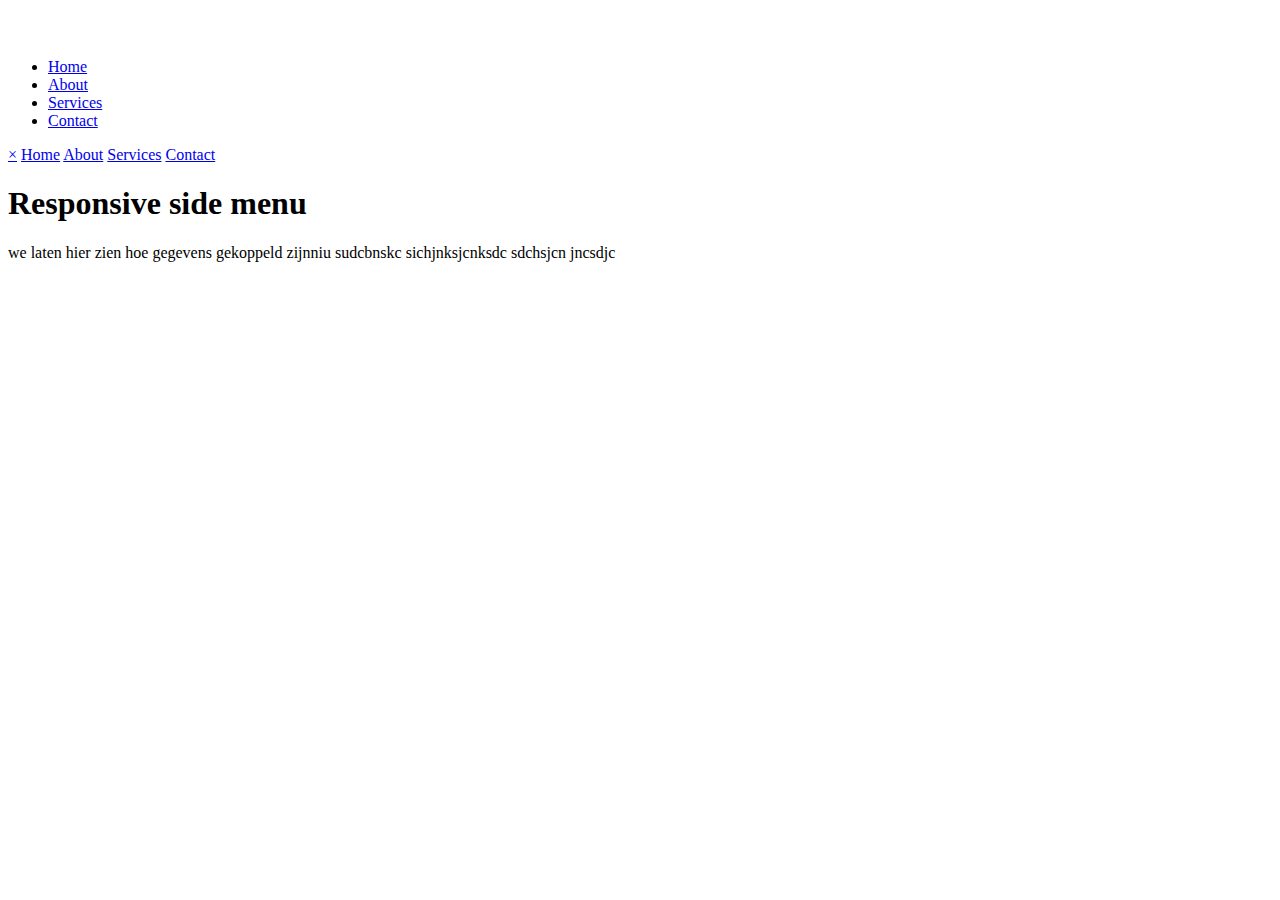
==== index.html @ 4d75e059 "update" ====
<!DOCTYPE html>

<html xmlns="http://www.w3.org/1999/xhtml">
<head runat="server">
    <title>opdracht</title>
    <link href='StyleSheet1.css'rel='stylesheet'>
</head>


<body>
    <form id="form1" runat="server">
        <div>

        </div>
    </form>

    <nav class="navbar">

        <span class="open-slide">
            <a href="#" onclick="openSlideMenu()">
                <!-- hier staat hoe groot het vierkantje is-->
                <svg width="30" height="30">
                     <!-- hier staat hoe de lijn getekend word-->
                    <path d="M0,5 30,5" stroke="#fff"
                        stroke-width="5" />
                    <path d="M0,14 30,14" stroke="#fff"
                        stroke-width="5" />
                    <path d="M0,23 30,23" stroke="#fff"
                        stroke-width="5" />
                </svg>
                  
            </a>
        </span>
        <!-- verticaal menu-->
        <ul class="navbar-nav">
            <li><a href="#"</a>Home</li>
            <li><a href="#"</a>About</li>
            <li><a href="#"</a>Services</li>
            <li><a href="#"</a>Contact</li>


        </ul>
    </nav>
    <!-- id is nodig vanwege een stuk javascript-->
    <div id="side-menu" class="side-nav">
        <!-- Dit stukje code gaat over kruisje rechtsboven in de hoek bij slide menu-->
        <a href="#" class="btn-close" onclick="closeSlideMenu()">&times;</a>
        <!-- horizontaal menu-->
        <a href="#">Home</a>
        <a href="#">About</a>
        <a href="#">Services</a>
        <a href="#">Contact</a>


    </div>

    <div id="main">
        <h1>Responsive side menu</h1>
        <p>we laten hier zien hoe gegevens gekoppeld zijnniu sudcbnskc sichjnksjcnksdc sdchsjcn
            jncsdjc
        </p>

    </div>

    
    <script>
        function openSlideMenu() {
            document.getElementById("side-menu").style.width = "250px";
            document.getElementById("main").style.marginLeft = "250px";
        }

        function closeSlideMenu() {
            document.getElementById("side-menu").style.width = "0";
            document.getElementById("main").style.marginLeft = "0";
        }

    </script>
    
</body>

</html>
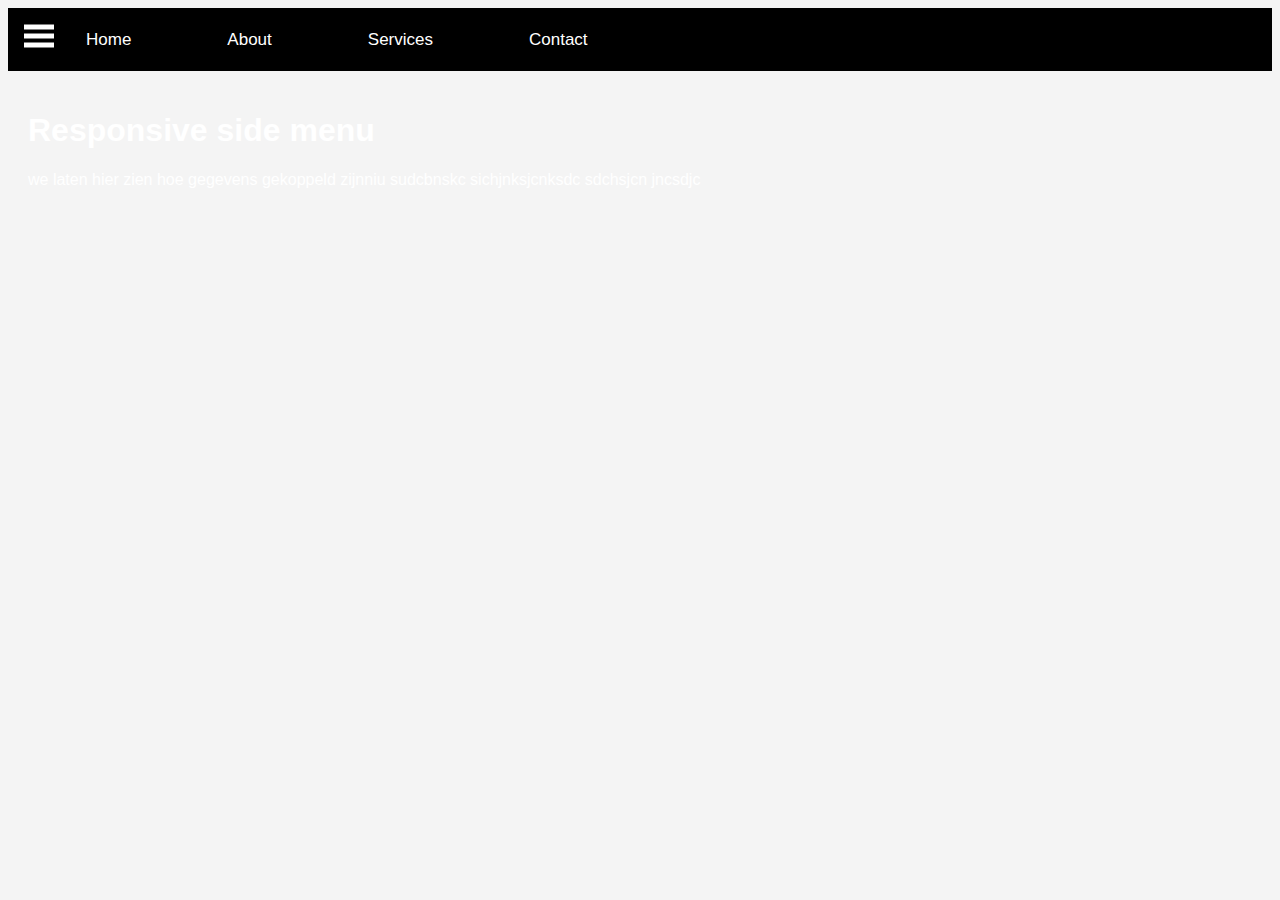
==== commit 46ca3ed4: "bandsite" ====
--- a/index.html
+++ b/index.html
@@ -3,7 +3,7 @@
 <html xmlns="http://www.w3.org/1999/xhtml">
 <head runat="server">
     <title>opdracht</title>
-    <link href='StyleSheet1.css'rel='stylesheet'>
+    <link href='Stylebandgoed.css'rel='stylesheet'>
 </head>
 
 
--- a/Stylebandgoed.css
+++ b/Stylebandgoed.css
@@ -0,0 +1,83 @@
+body {
+    font-family: "Arial";
+    background-color: #f4f4f4;
+    background-image: url("guitar.PNG")
+    
+}
+
+/*hier maken we de horizontale streep*/
+.navbar {
+    background-color: black;
+    overflow: hidden;
+    height: 63px;
+}
+
+/*Hier maak je de horizontale links mooier in de horizontale streep bar*/
+.navbar a{
+    float: left;
+    display:block;
+    color: white;
+    text-align: center;
+    padding: 14px 16px;
+    text-decoration:none;
+    font-size:17px;
+
+}
+
+.navbar ul{
+    margin: 8px 0 0 0;
+    list-style:none;
+}
+
+.navbar a:hover{
+    color: tomato;
+}
+
+.side-nav{
+    height: 100%;
+    width:0;
+    position: fixed;
+    z-index:1;
+    top:0;
+    left:0;
+    background-color:black;
+    opacity: 0.9;
+    overflow-x: hidden;
+    padding-top:60px;
+    transition:1.5s;
+
+}
+
+.side-nav a{
+    padding:10px 10px 10px 30px;
+    text-decoration:none;
+    font-size: 22px;
+    color:floralwhite;
+    display: block;
+    transition: 0,3s;
+}
+
+.side-nav a:hover{
+    color:tomato;
+
+}
+
+.side-nav .btn-close{
+
+    position:absolute;
+    top:0;
+    right:22px;
+    font-size: 36px;
+    margin-left: 50px;
+}
+
+#main{
+    transition:margin-left 1.5s;
+    padding: 20px;
+    overflow: hidden;
+    width:100%;
+}
+
+body{
+    color:white;
+}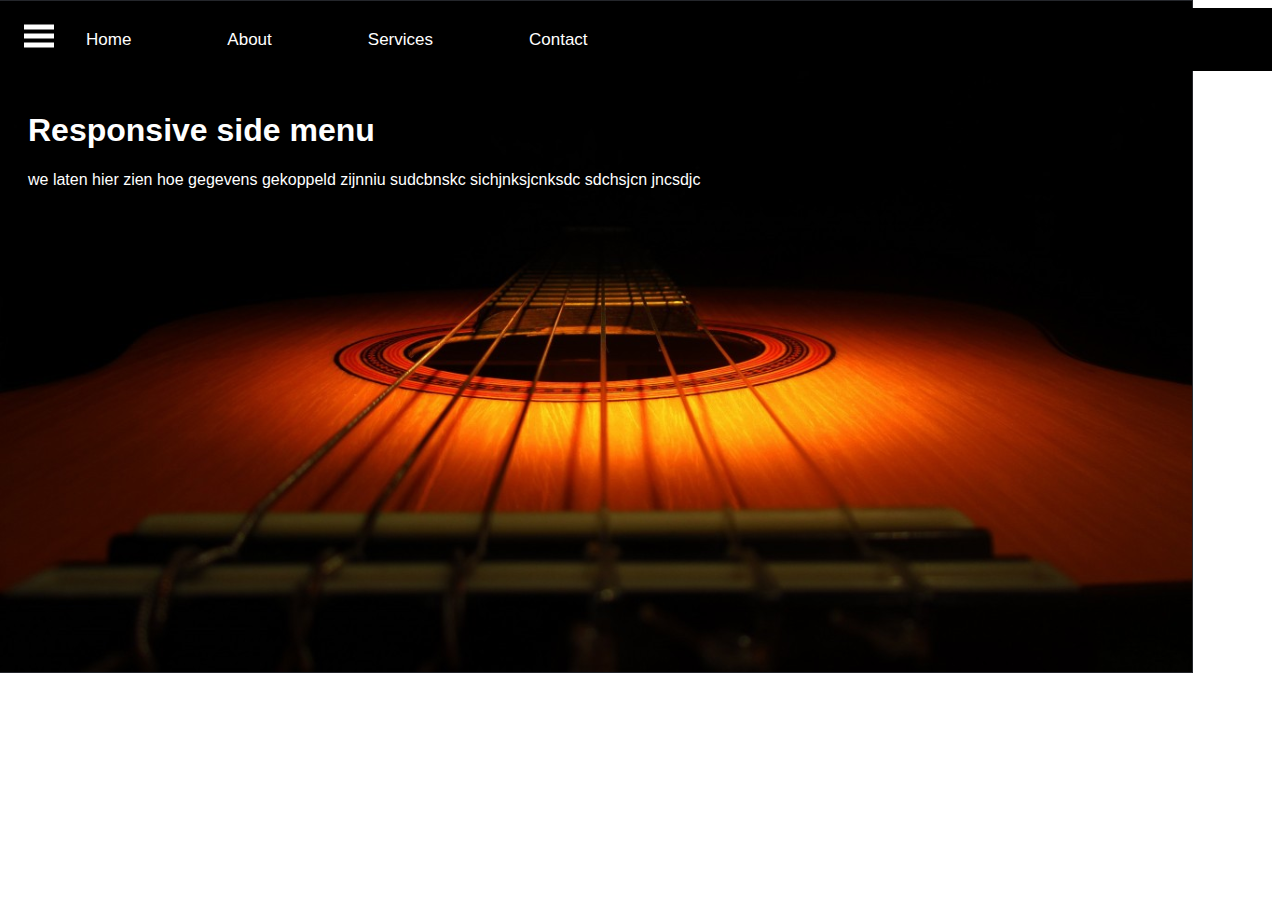
==== commit 36520def: "update via script" ====
--- a/index.html
+++ b/index.html
@@ -13,6 +13,9 @@
 
         </div>
     </form>
+	
+	
+	
 
     <nav class="navbar">
 
@@ -75,6 +78,8 @@
         }
 
     </script>
+	
+	
     
 </body>
 
--- a/Stylebandgoed.css
+++ b/Stylebandgoed.css
@@ -1,9 +1,23 @@
+
+
+
 body {
     font-family: "Arial";
-    background-color: #f4f4f4;
-    background-image: url("guitar.PNG")
+	background: url("guitar.PNG") no-repeat;
+	
+	
+    
+    
+
+  /* Full height */
+  
     
 }
+
+
+
+
+
 
 /*hier maken we de horizontale streep*/
 .navbar {
@@ -44,7 +58,7 @@
     opacity: 0.9;
     overflow-x: hidden;
     padding-top:60px;
-    transition:1.5s;
+    transition:0,5s;
 
 }
 
@@ -72,7 +86,7 @@
 }
 
 #main{
-    transition:margin-left 1.5s;
+    transition:margin-left 0,5s;
     padding: 20px;
     overflow: hidden;
     width:100%;
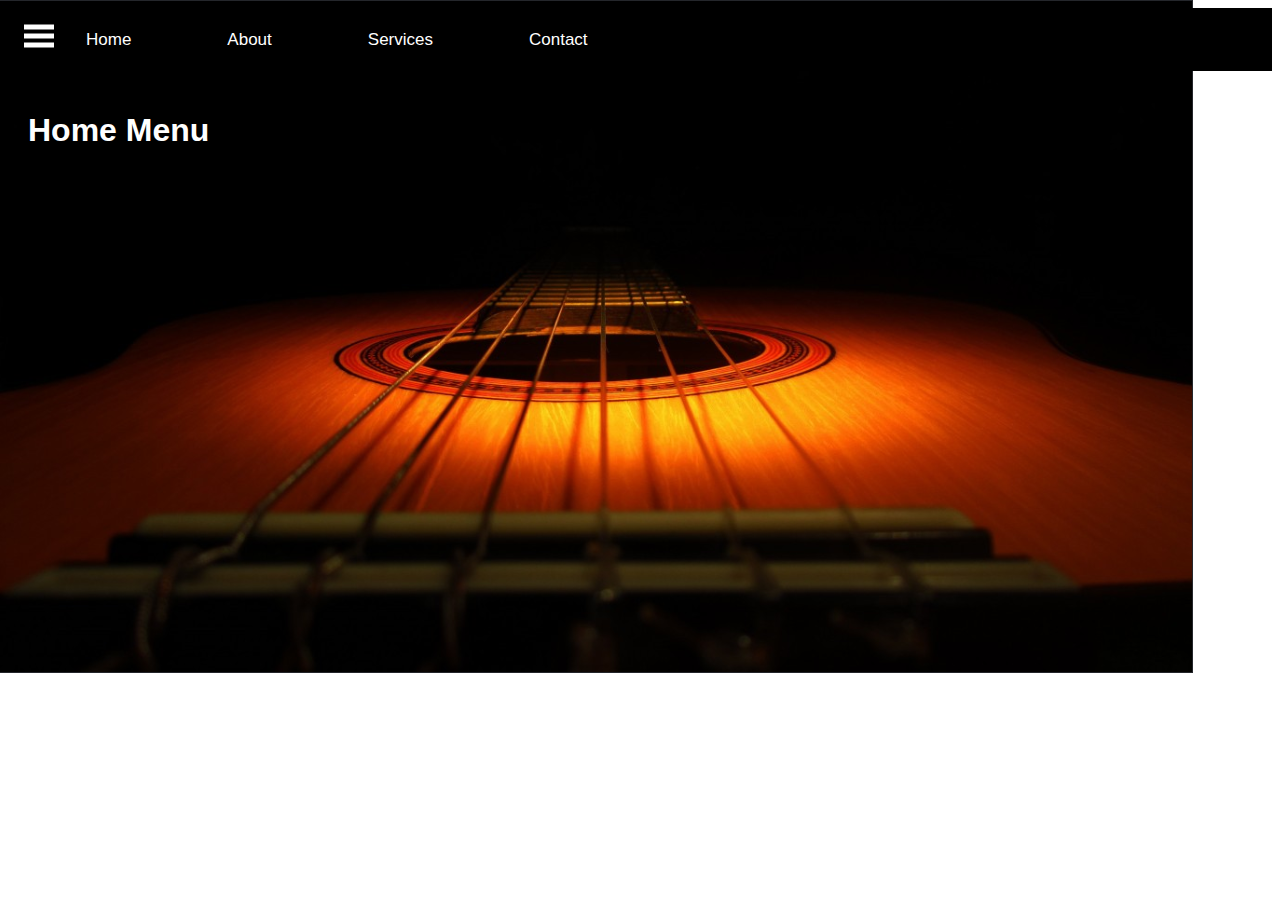
==== commit 5349dd7d: "update via script" ====
--- a/index.html
+++ b/index.html
@@ -58,9 +58,8 @@
     </div>
 
     <div id="main">
-        <h1>Responsive side menu</h1>
-        <p>we laten hier zien hoe gegevens gekoppeld zijnniu sudcbnskc sichjnksjcnksdc sdchsjcn
-            jncsdjc
+        <h1>Home Menu</h1>
+        <p>
         </p>
 
     </div>
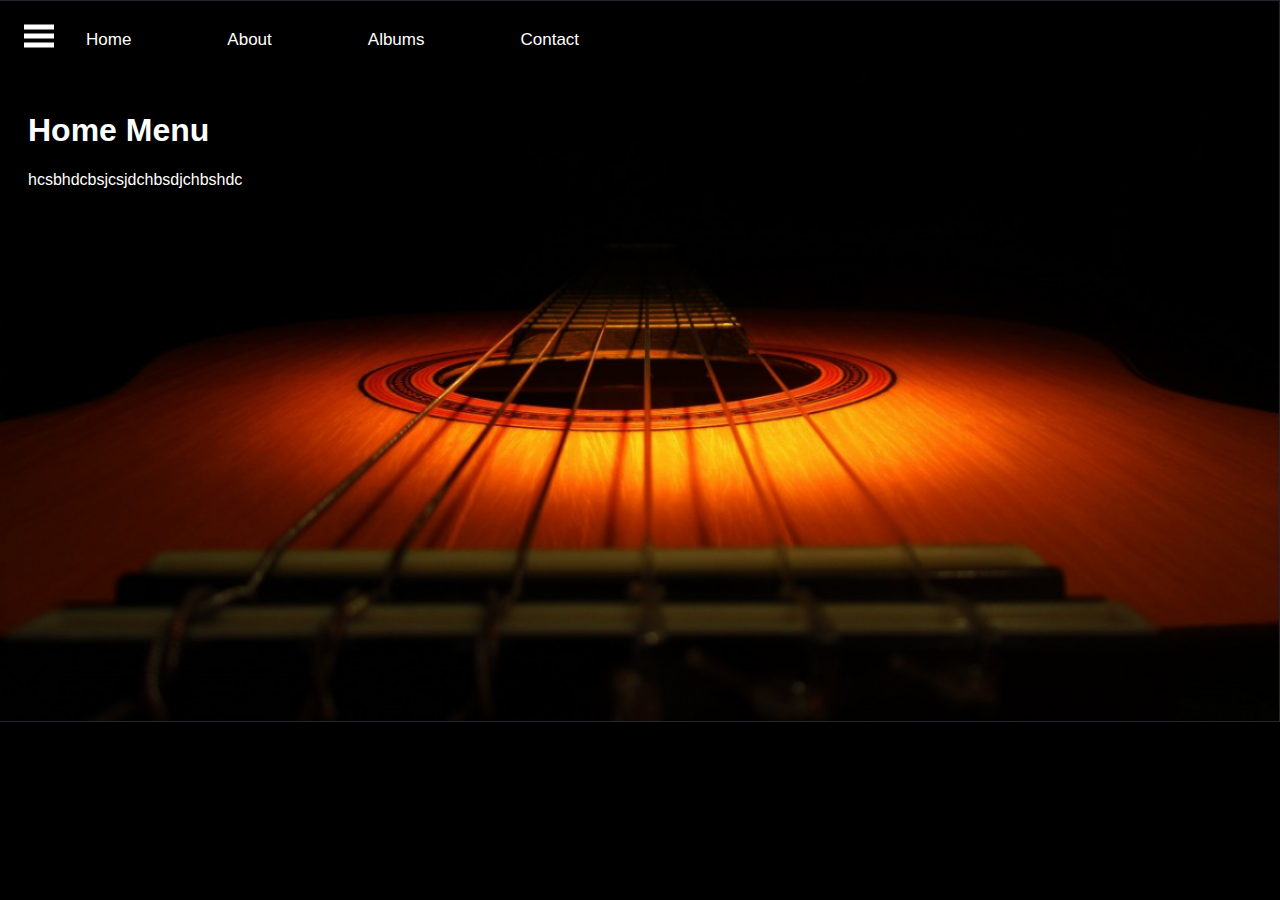
==== commit 53d7da10: "update via script" ====
--- a/index.html
+++ b/index.html
@@ -4,6 +4,7 @@
 <head runat="server">
     <title>opdracht</title>
     <link href='Stylebandgoed.css'rel='stylesheet'>
+	
 </head>
 
 
@@ -13,6 +14,7 @@
 
         </div>
     </form>
+	
 	
 	
 	
@@ -36,10 +38,10 @@
         </span>
         <!-- verticaal menu-->
         <ul class="navbar-nav">
-            <li><a href="#"</a>Home</li>
-            <li><a href="#"</a>About</li>
-            <li><a href="#"</a>Services</li>
-            <li><a href="#"</a>Contact</li>
+            <li><a href="index.html"</a>Home</li>
+            <li><a href="about.html"</a>About</li>
+            <li><a href="albums.html"</a>Albums</li>
+            <li><a href="contact.html"</a>Contact</li>
 
 
         </ul>
@@ -49,21 +51,22 @@
         <!-- Dit stukje code gaat over kruisje rechtsboven in de hoek bij slide menu-->
         <a href="#" class="btn-close" onclick="closeSlideMenu()">&times;</a>
         <!-- horizontaal menu-->
-        <a href="#">Home</a>
-        <a href="#">About</a>
-        <a href="#">Services</a>
-        <a href="#">Contact</a>
+        <a href="index.html">Home</a>
+        <a href="about.html">About</a>
+        <a href="albums.html">Albums</a>
+        <a href="contact.html">Contact</a>
 
 
     </div>
 
     <div id="main">
+	
         <h1>Home Menu</h1>
-        <p>
+        <p>hcsbhdcbsjcsjdchbsdjchbshdc
         </p>
 
     </div>
-
+    
     
     <script>
         function openSlideMenu() {
--- a/Stylebandgoed.css
+++ b/Stylebandgoed.css
@@ -4,6 +4,10 @@
 body {
     font-family: "Arial";
 	background: url("guitar.PNG") no-repeat;
+	background-size: cover;
+	background-color: black;
+	
+	
 	
 	
     
@@ -45,6 +49,7 @@
 
 .navbar a:hover{
     color: tomato;
+	
 }
 
 .side-nav{
@@ -58,7 +63,7 @@
     opacity: 0.9;
     overflow-x: hidden;
     padding-top:60px;
-    transition:0,5s;
+    transition:3,0s;
 
 }
 
@@ -86,7 +91,7 @@
 }
 
 #main{
-    transition:margin-left 0,5s;
+    transition:margin-left 3,0s;
     padding: 20px;
     overflow: hidden;
     width:100%;
@@ -94,4 +99,6 @@
 
 body{
     color:white;
-}+}
+
+
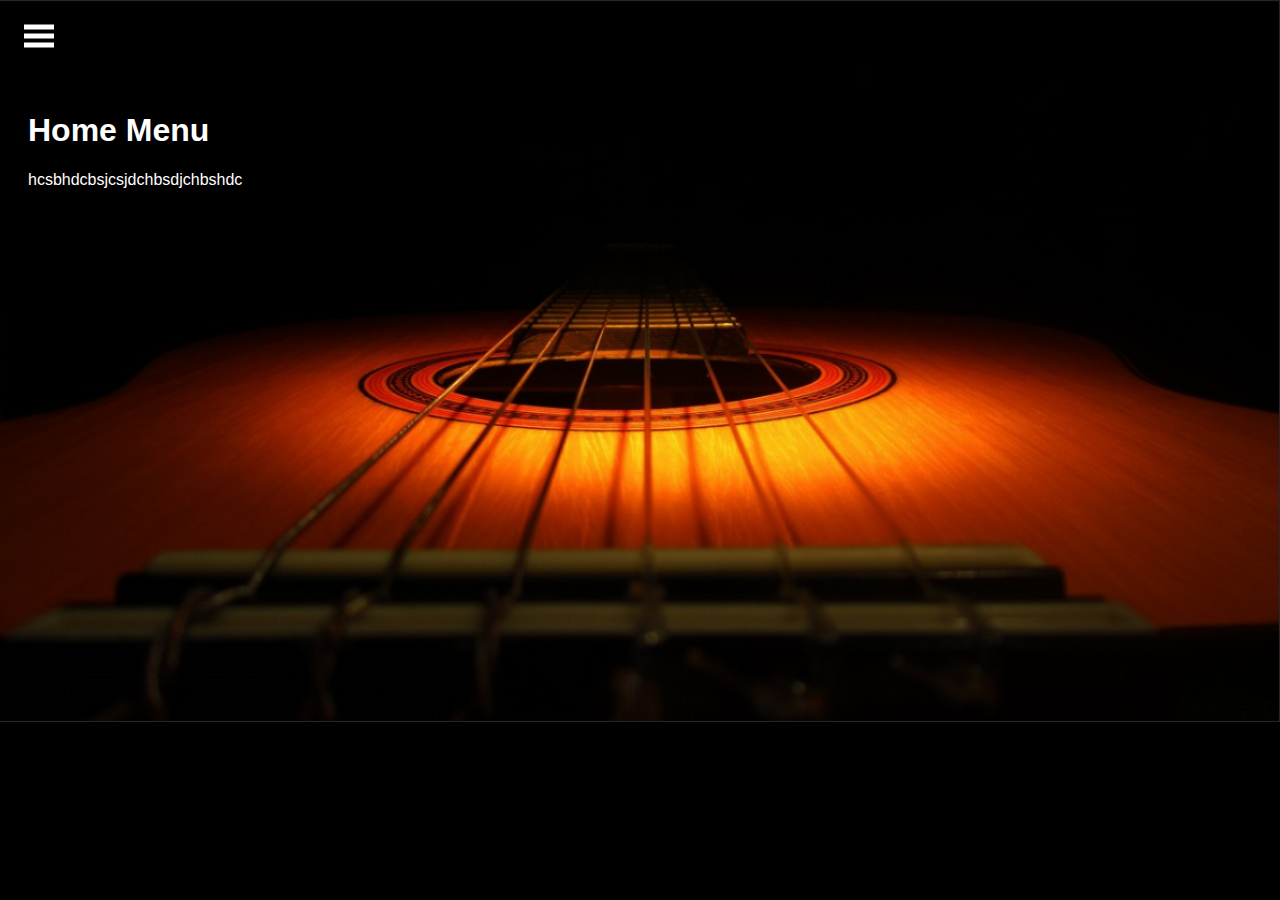
==== commit 37640a84: "update via script" ====
--- a/index.html
+++ b/index.html
@@ -24,7 +24,7 @@
         <span class="open-slide">
             <a href="#" onclick="openSlideMenu()">
                 <!-- hier staat hoe groot het vierkantje is-->
-                <svg width="30" height="30">
+                <svg width="50" height="50">
                      <!-- hier staat hoe de lijn getekend word-->
                     <path d="M0,5 30,5" stroke="#fff"
                         stroke-width="5" />
@@ -66,7 +66,8 @@
         </p>
 
     </div>
-    
+	
+	
     
     <script>
         function openSlideMenu() {
--- a/Stylebandgoed.css
+++ b/Stylebandgoed.css
@@ -97,6 +97,17 @@
     width:100%;
 }
 
+@media(max-width:1600px){
+	.navbar-nav{display: none}
+	
+}
+
+@media(min-width:1600px){
+	.open-slide{display: none}
+	
+	
+}
+
 body{
     color:white;
 }
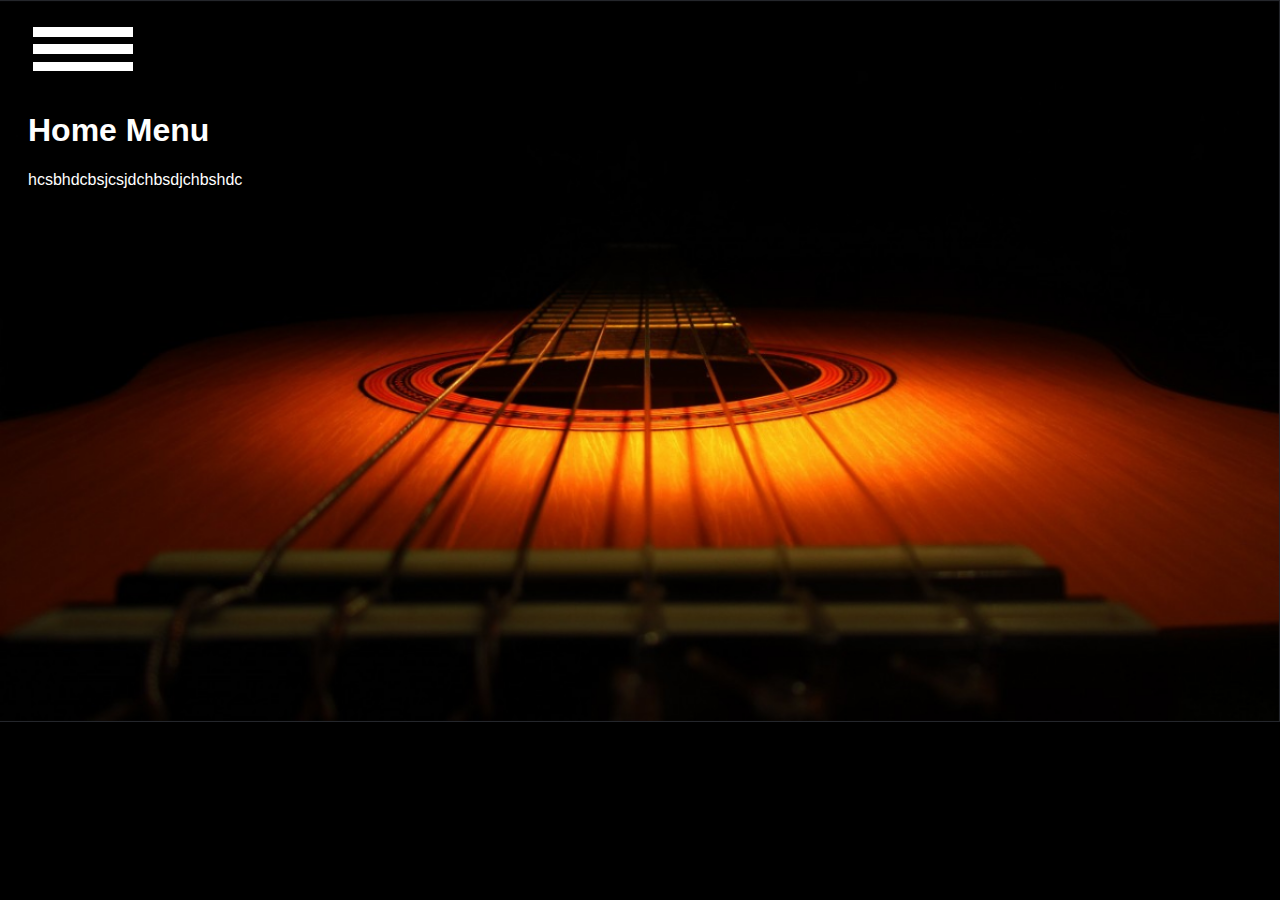
==== commit 596f0532: "update via script" ====
--- a/index.html
+++ b/index.html
@@ -24,14 +24,14 @@
         <span class="open-slide">
             <a href="#" onclick="openSlideMenu()">
                 <!-- hier staat hoe groot het vierkantje is-->
-                <svg width="50" height="50">
+                <svg width="100" height="400">
                      <!-- hier staat hoe de lijn getekend word-->
-                    <path d="M0,5 30,5" stroke="#fff"
-                        stroke-width="5" />
-                    <path d="M0,14 30,14" stroke="#fff"
-                        stroke-width="5" />
-                    <path d="M0,23 30,23" stroke="#fff"
-                        stroke-width="5" />
+                    <path d="M0,10 200,10" stroke="#fff"
+                        stroke-width="10" />
+                    <path d="M0,27 200,27" stroke="#fff"
+                        stroke-width="10" />
+                    <path d="M0,50 200,50" stroke="#fff"
+                        stroke-width="20" />
                 </svg>
                   
             </a>
@@ -59,7 +59,7 @@
 
     </div>
 
-    <div id="main">
+    <div id="main">	
 	
         <h1>Home Menu</h1>
         <p>hcsbhdcbsjcsjdchbsdjchbshdc
--- a/Stylebandgoed.css
+++ b/Stylebandgoed.css
@@ -23,11 +23,13 @@
 
 
 
+
 /*hier maken we de horizontale streep*/
 .navbar {
     background-color: black;
     overflow: hidden;
     height: 63px;
+	
 }
 
 /*Hier maak je de horizontale links mooier in de horizontale streep bar*/
@@ -36,11 +38,14 @@
     display:block;
     color: white;
     text-align: center;
-    padding: 14px 16px;
+    padding: 14px 25px;
     text-decoration:none;
     font-size:17px;
 
 }
+
+
+
 
 .navbar ul{
     margin: 8px 0 0 0;
@@ -70,7 +75,7 @@
 .side-nav a{
     padding:10px 10px 10px 30px;
     text-decoration:none;
-    font-size: 22px;
+    font-size: 35px;
     color:floralwhite;
     display: block;
     transition: 0,3s;
@@ -88,6 +93,7 @@
     right:22px;
     font-size: 36px;
     margin-left: 50px;
+	
 }
 
 #main{
